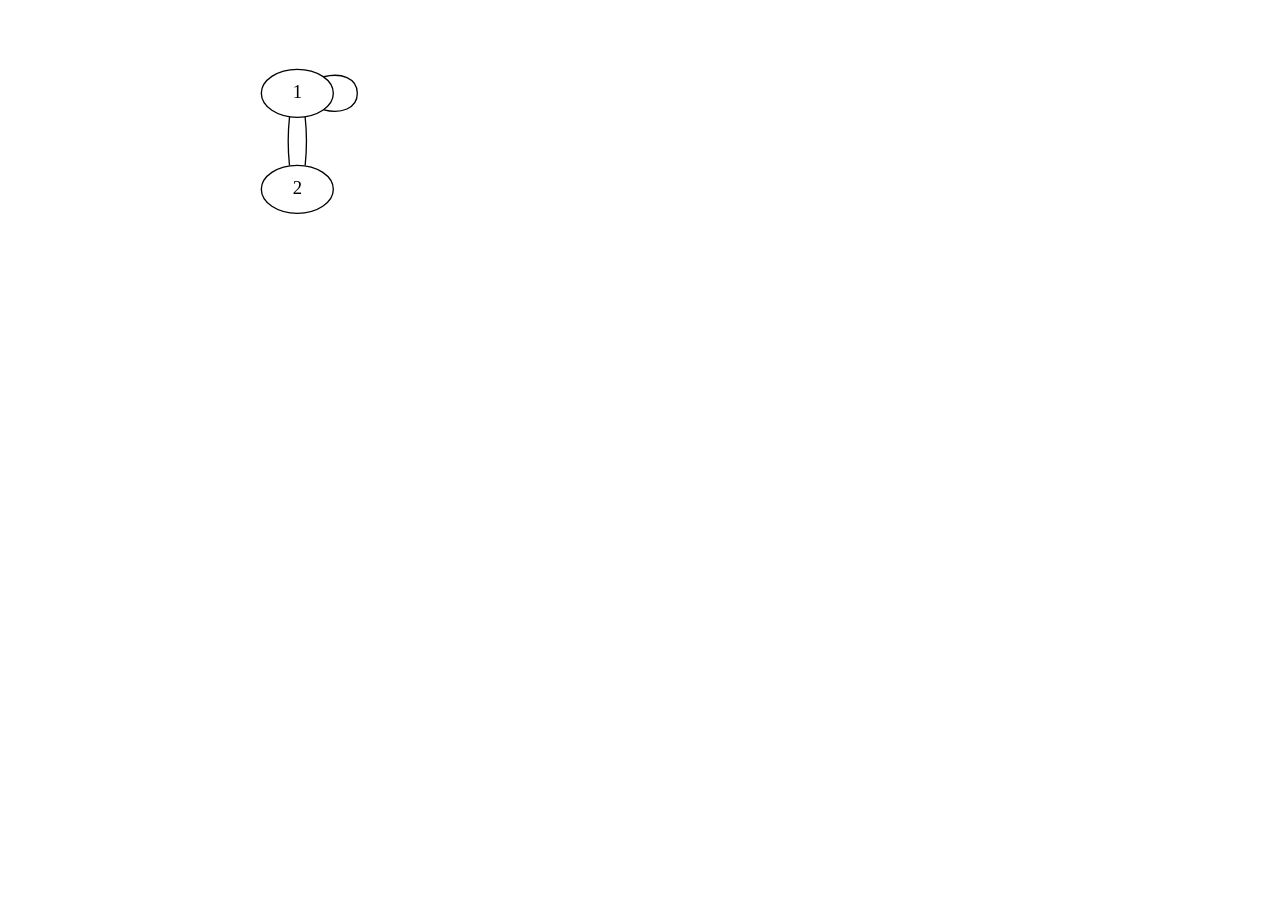
==== webserverProlog/assets/g1.html @ 3c29922b "Archivos Importantes" ====
<?xml version="1.0" encoding="UTF-8"?>

<html>
  <head>
    <title>Svg Demo</title>
  </head>
  <body style="margin-left:20%;margin-top:5%;">
    <svg
	width="80pt"
	height="116pt"
	viewBox="0.00 0.00 80.00 116.00"
	xmlns="http://www.w3.org/2000/svg"
	xmlns:xlink="http://www.w3.org/1999/xlink">
      <g
	  id="graph0"
	  class="graph"
	  transform="scale(1 1) rotate(0) translate(4 112)">
	<title>g1</title>
	<polygon
	    fill="white"
	    stroke="none"
	    points="-4,4 -4,-112 76,-112 76,4 -4,4"/>
	<g id="node1" class="node">
	  <title>1</title>
	  <ellipse fill="none" stroke="black" cx="27" cy="-90" rx="27" ry="18"/>
	  <text
	      text-anchor="middle"
	      x="27"
	      y="-86.3"
	      font-family="Times New Roman,serif"
	      font-size="14.00">1</text>
	</g>
	<g id="edge3" class="edge">
	  <title>1--1</title>
	  <path
	      fill="none"
	      stroke="black"
	      d="M46.895,-102.432C59.688,-105.675 72,-101.531 72,-90 72,-78.4688 59.688,-74.3247 46.895,-77.5679"/>
	</g>
	<g id="node2" class="node">
	  <title>2</title>
	  <ellipse fill="none" stroke="black" cx="27" cy="-18" rx="27" ry="18"/>
	  <text
	      text-anchor="middle"
	      x="27"
	      y="-14.3"
	      font-family="Times New Roman,serif"
	      font-size="14.00">2</text>
	</g>
	<g id="edge1" class="edge">
	  <title>1--2</title>
	  <path
	      fill="none"
	      stroke="black"
	      d="M21.1601,-72.411C19.96,-61.4141 19.9468,-47.0274 21.1206,-35.9562"/>
	</g>
	<g id="edge2" class="edge">
	  <title>2--1</title>
	  <path
	      fill="none"
	      stroke="black"
	      d="M32.8794,-35.9562C34.0532,-47.0274 34.04,-61.4141 32.8399,-72.411"/>
	</g>
      </g>
    </svg>
  </body>
</html>
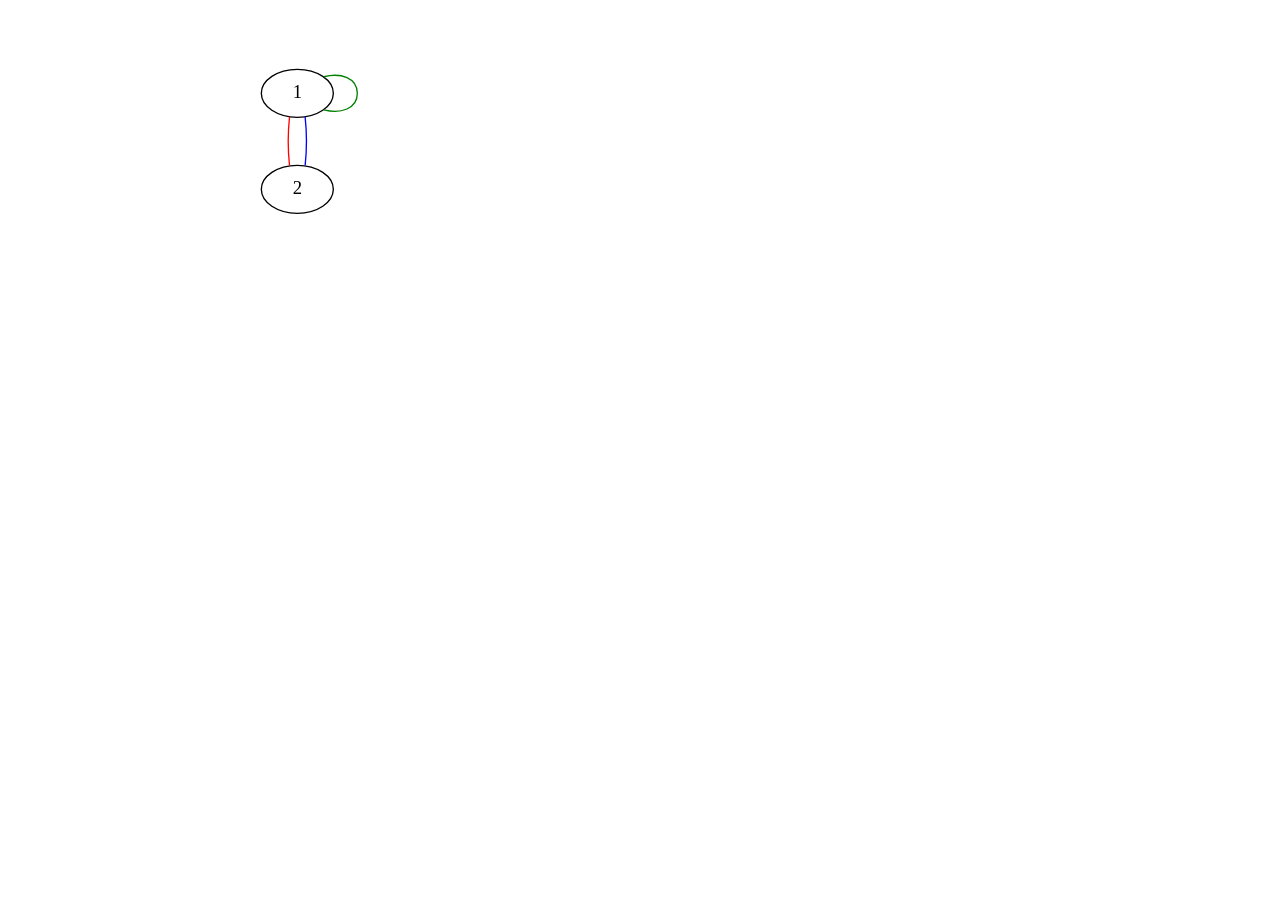
==== commit 111e050f: "acomodado para web server" ====
--- a/webserverProlog/assets/g1.html
+++ b/webserverProlog/assets/g1.html
@@ -1,67 +1,48 @@
 <?xml version="1.0" encoding="UTF-8"?>
 
 <html>
-  <head>
-    <title>Svg Demo</title>
-  </head>
-  <body style="margin-left:20%;margin-top:5%;">
-    <svg
-	width="80pt"
-	height="116pt"
-	viewBox="0.00 0.00 80.00 116.00"
-	xmlns="http://www.w3.org/2000/svg"
-	xmlns:xlink="http://www.w3.org/1999/xlink">
-      <g
-	  id="graph0"
-	  class="graph"
-	  transform="scale(1 1) rotate(0) translate(4 112)">
-	<title>g1</title>
-	<polygon
-	    fill="white"
-	    stroke="none"
-	    points="-4,4 -4,-112 76,-112 76,4 -4,4"/>
-	<g id="node1" class="node">
-	  <title>1</title>
-	  <ellipse fill="none" stroke="black" cx="27" cy="-90" rx="27" ry="18"/>
-	  <text
-	      text-anchor="middle"
-	      x="27"
-	      y="-86.3"
-	      font-family="Times New Roman,serif"
-	      font-size="14.00">1</text>
-	</g>
-	<g id="edge3" class="edge">
-	  <title>1--1</title>
-	  <path
-	      fill="none"
-	      stroke="black"
-	      d="M46.895,-102.432C59.688,-105.675 72,-101.531 72,-90 72,-78.4688 59.688,-74.3247 46.895,-77.5679"/>
-	</g>
-	<g id="node2" class="node">
-	  <title>2</title>
-	  <ellipse fill="none" stroke="black" cx="27" cy="-18" rx="27" ry="18"/>
-	  <text
-	      text-anchor="middle"
-	      x="27"
-	      y="-14.3"
-	      font-family="Times New Roman,serif"
-	      font-size="14.00">2</text>
-	</g>
-	<g id="edge1" class="edge">
-	  <title>1--2</title>
-	  <path
-	      fill="none"
-	      stroke="black"
-	      d="M21.1601,-72.411C19.96,-61.4141 19.9468,-47.0274 21.1206,-35.9562"/>
-	</g>
-	<g id="edge2" class="edge">
-	  <title>2--1</title>
-	  <path
-	      fill="none"
-	      stroke="black"
-	      d="M32.8794,-35.9562C34.0532,-47.0274 34.04,-61.4141 32.8399,-72.411"/>
-	</g>
-      </g>
-    </svg>
-  </body>
+	<head>
+		<title>Svg Demo</title>
+	</head>
+	<body style="margin-left:20%;margin-top:5%;">
+		<svg
+		width="80pt"
+		height="116pt"
+		viewBox="0.00 0.00 80.00 116.00"
+		xmlns="http://www.w3.org/2000/svg"
+		xmlns:xlink="http://www.w3.org/1999/xlink">
+			<g
+			id="graph0"
+			class="graph"
+			transform="scale(1 1) rotate(0) translate(4 112)">
+				<title>g1</title>
+				<polygon fill="white" stroke="none" points="-4,4 -4,-112 76,-112 76,4 -4,4"/>
+				<g id="node1" class="node">
+					<title>1</title>
+					<ellipse fill="none" stroke="black" cx="27" cy="-90" rx="27" ry="18"/>
+					<text text-anchor="middle" x="27" y="-86.3" font-family="Times New Roman,serif" font-size="14.00">1</text>
+				</g>
+				<g id="edge3" class="edge">
+					<title>1--1</title>
+					<path fill="none" stroke="green" 
+						  d="M46.895,-102.432C59.688,-105.675 72,-101.531 72,-90 72,-78.4688 59.688,-74.3247 46.895,-77.5679"/>
+				</g>
+				<g id="node2" class="node">
+					<title>2</title>
+					<ellipse fill="none" stroke="black" cx="27" cy="-18" rx="27" ry="18"/>
+					<text text-anchor="middle" x="27" y="-14.3" font-family="Times New Roman,serif" font-size="14.00">2</text>
+				</g>
+				<g id="edge1" class="edge">
+					<title>1--2</title>
+					<path fill="none" stroke="red"
+						  d="M21.1601,-72.411C19.96,-61.4141 19.9468,-47.0274 21.1206,-35.9562"/>
+				</g>
+				<g id="edge2" class="edge">
+					<title>2--1</title>
+					<path fill="none" stroke="blue" 
+						  d="M32.8794,-35.9562C34.0532,-47.0274 34.04,-61.4141 32.8399,-72.411"/>
+				</g>
+			</g>
+		</svg>
+	</body>
 </html>
